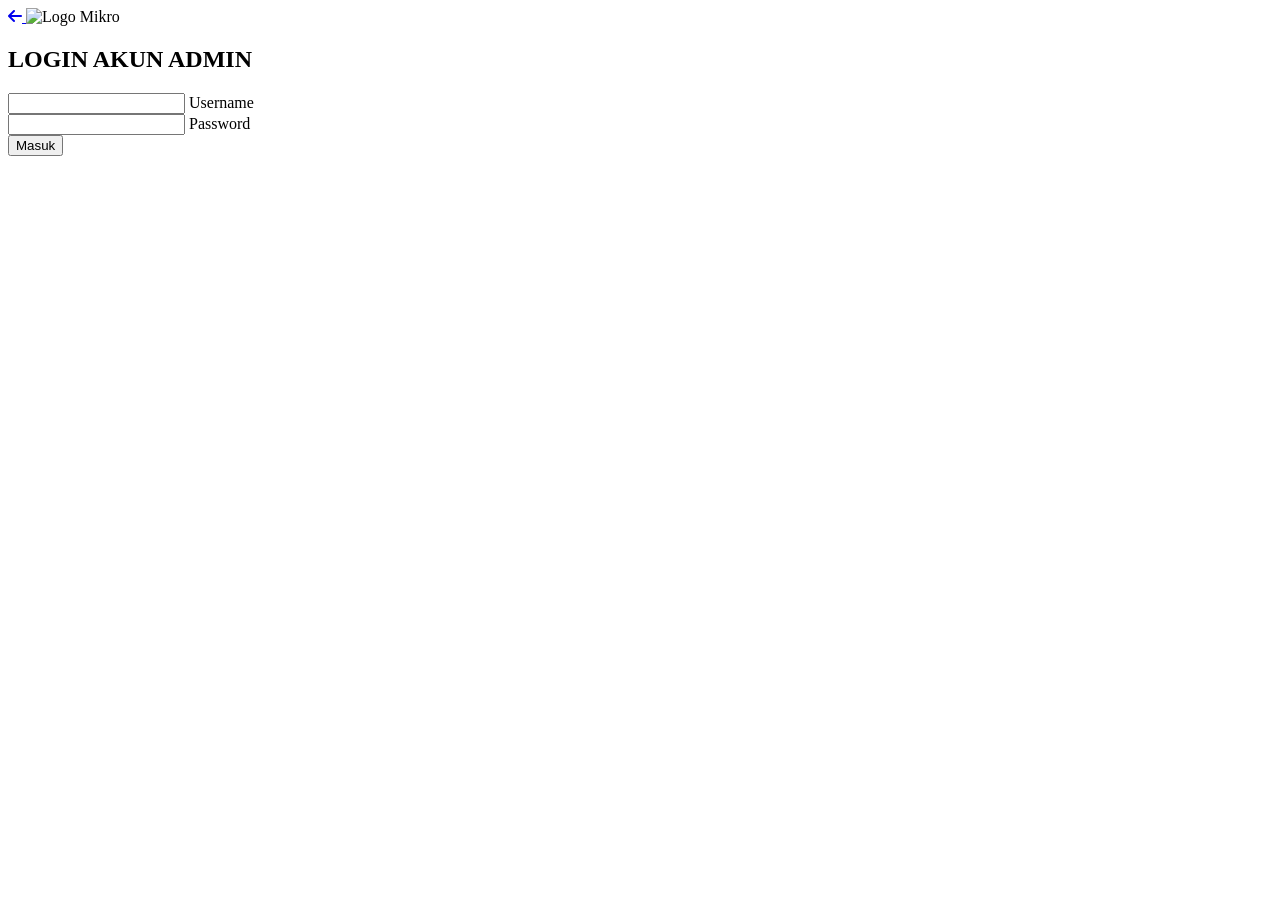
==== admin login.html @ 43f3776f "Add files via upload" ====
<!DOCTYPE html>
<html lang="en">

<head>
    <meta charset="UTF-8">
    <meta name="viewport" content="width=device-width, initial-scale=1.0">
    <title>Login</title>
    <link rel="stylesheet" href="https://cdnjs.cloudflare.com/ajax/libs/font-awesome/6.5.2/css/all.min.css">
    <link rel="stylesheet" href="css/style-login.css">
</head>

<body>
    <div class="login-container">
        <form class="login-box" id="loginForm">
            <a href="index.html" class="back-circle">
                <i class="fa-solid fa-arrow-left"></i>
            </a>
            <img src="src/logo mikro putih.webp" alt="Logo Mikro">

            <h2>LOGIN AKUN ADMIN</h2>

            <div class="input-group">
                <input type="text" id="username" required>
                <label>Username</label>
            </div>

            <div class="input-group">
                <input type="password" id="password" required>
                <label>Password</label>
            </div>

            <button type="submit" class="button">
                Masuk
            </button>

            <p id="loginMessage"></p>
        </form>
    </div>
    <script src="js/script-login.js"></script>
</body>

</html>
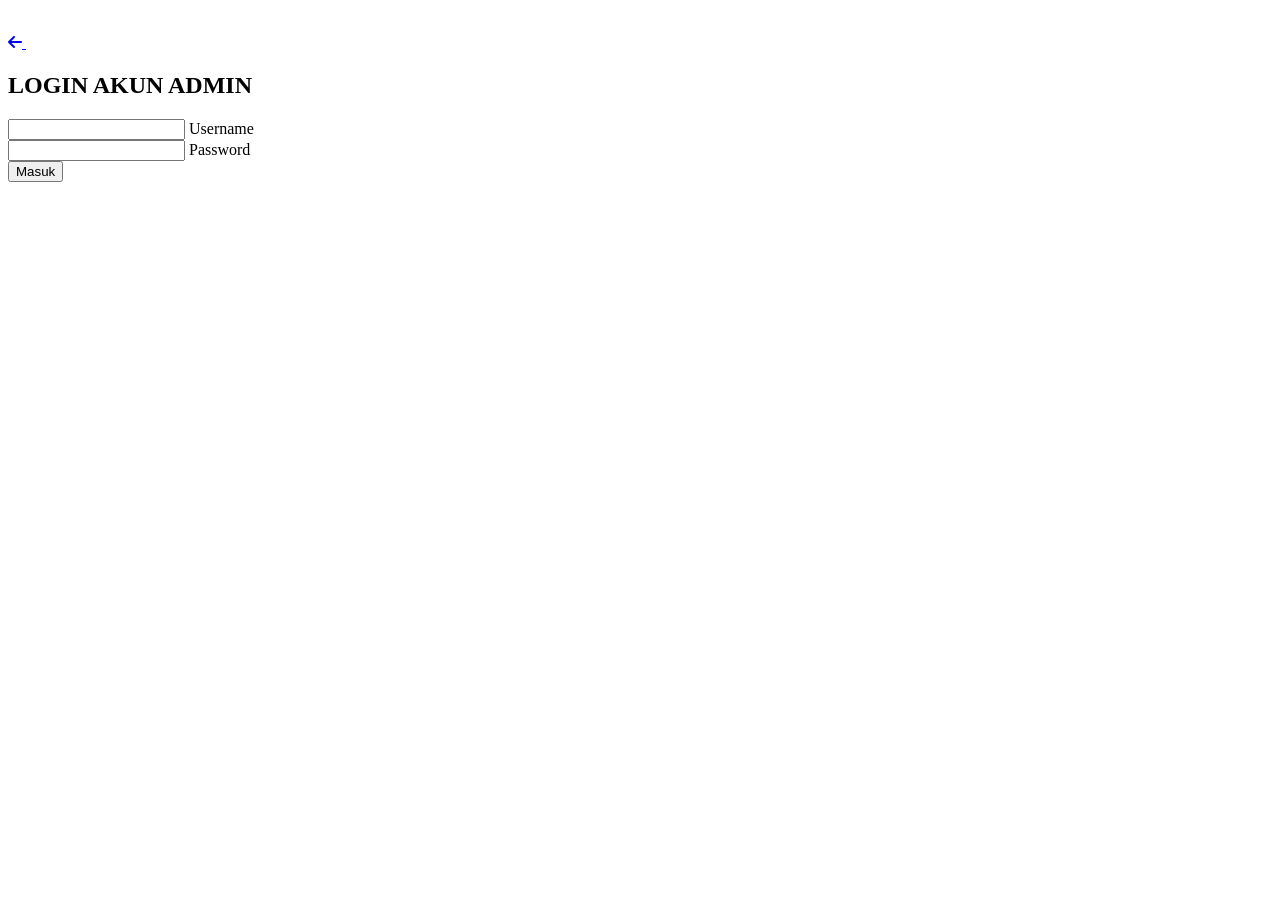
==== commit c3f9fa31: "Fix formatting issues in admin login HTML" ====
--- a/admin login.html
+++ b/admin login.html
@@ -39,4 +39,4 @@
     <script src="js/script-login.js"></script>
 </body>
 
-</html>+</html>
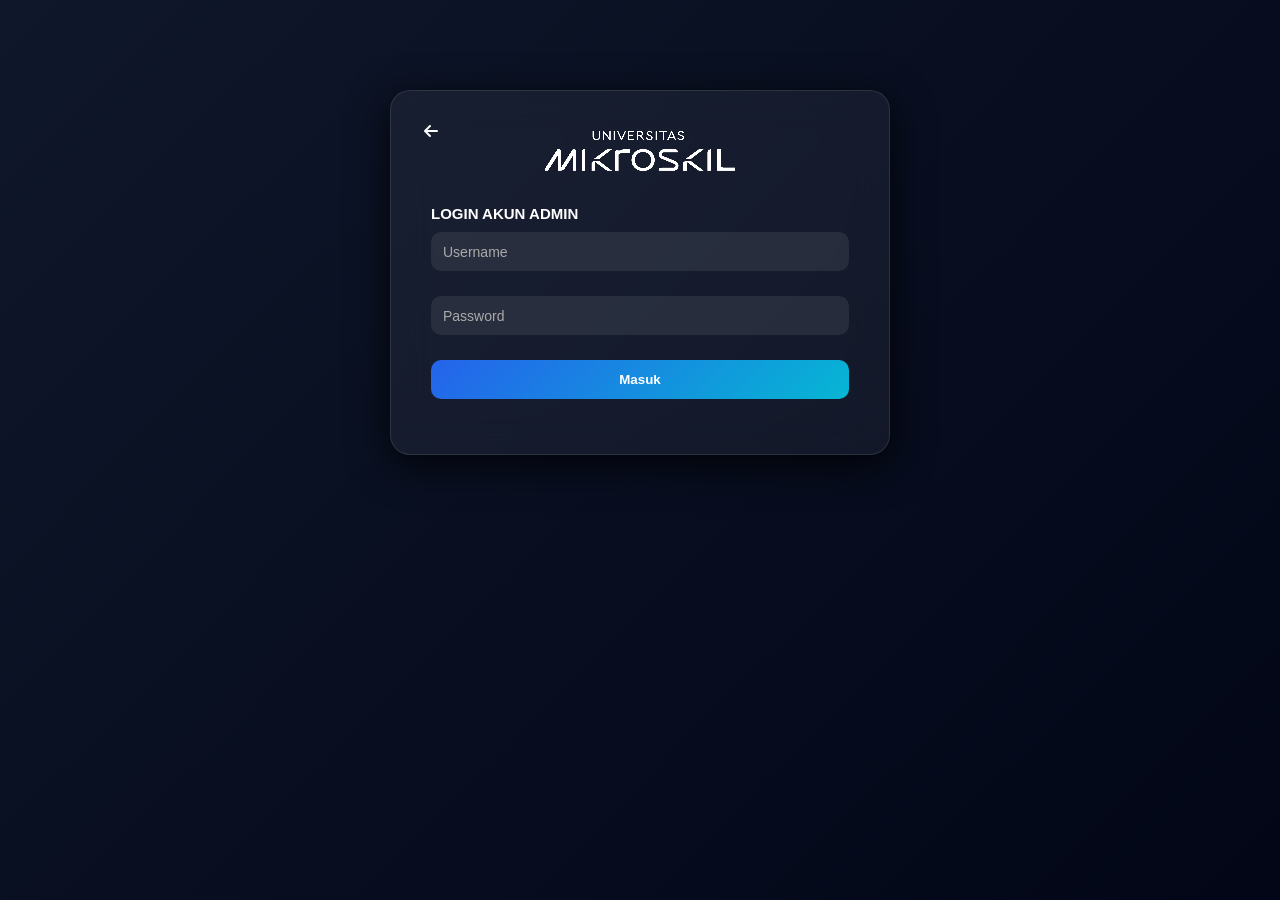
==== commit d14ce832: "Fix path to style-login.css in admin login.html" ====
--- a/admin login.html
+++ b/admin login.html
@@ -6,7 +6,7 @@
     <meta name="viewport" content="width=device-width, initial-scale=1.0">
     <title>Login</title>
     <link rel="stylesheet" href="https://cdnjs.cloudflare.com/ajax/libs/font-awesome/6.5.2/css/all.min.css">
-    <link rel="stylesheet" href="css/style-login.css">
+    <link rel="stylesheet" href="./style-login.css">
 </head>
 
 <body>
--- a/style-login.css
+++ b/style-login.css
@@ -0,0 +1,218 @@
+/* RESET */
+* {
+    margin: 0;
+    padding: 0;
+    box-sizing: border-box;
+    font-family: 'Segoe UI', sans-serif;
+}
+
+/* BACKGROUND DARK */
+body {
+    height: 100vh;
+    display: flex;
+    justify-content: center;
+    align-items: center;
+
+    background: linear-gradient(135deg, #0f172a, #020617);
+}
+
+a {
+    text-decoration: none;
+}
+
+/* CONTAINER */
+.login-container {
+    width: 100%;
+    max-width: 500px;
+    height: 80%;
+}
+
+/* BOX */
+.login-box {
+    padding: 40px;
+    border-radius: 20px;
+    background: rgba(255, 255, 255, 0.05);
+    backdrop-filter: blur(20px);
+
+    color: white;
+    text-align: center;
+    border: 1px solid rgba(255, 255, 255, 0.1);
+    box-shadow: 0 10px 40px rgba(0, 0, 0, 0.8);
+}
+
+.login-box img {
+    margin-bottom: 30px;
+}
+
+/* TITLE */
+.login-box h2 {
+    margin-bottom: 10px;
+    font-size: 15px;
+    text-align: left;
+}
+
+/* INPUT */
+.input-group {
+    position: relative;
+    margin-bottom: 25px;
+}
+
+.input-group input {
+    width: 100%;
+    padding: 12px;
+
+    border: none;
+    outline: none;
+    border-radius: 10px;
+
+    background: rgba(255, 255, 255, 0.08);
+    color: white;
+}
+
+/* LABEL FLOAT */
+.input-group label {
+    position: absolute;
+    left: 12px;
+    top: 12px;
+
+    font-size: 14px;
+    color: #aaa;
+
+    pointer-events: none;
+    transition: 0.3s;
+}
+
+.input-group input:focus+label,
+.input-group input:valid+label {
+    top: -8px;
+    left: 10px;
+    font-size: 11px;
+    font-weight: 700;
+    color: #38bdf8;
+}
+
+/* BUTTON */
+.button {
+    width: 100%;
+    padding: 12px;
+
+    border: none;
+    border-radius: 10px;
+    color: white;
+
+    background: linear-gradient(135deg, #2563eb, #06b6d4);
+    font-weight: bold;
+    cursor: pointer;
+
+    transition: 0.3s;
+}
+
+.button:hover {
+    transform: scale(1.05);
+    box-shadow: 0 0 15px #06b6d4;
+}
+
+#loginMessage{
+    margin-top: 15px;
+    text-align: center;
+    font-size: 14px;
+    font-weight: 600;
+}
+
+.back-circle{
+    position: absolute;
+    top: 20px;
+    left: 20px;
+    width: 40px;
+    height: 40px;
+    display: flex;
+    justify-content: center;
+    align-items: center;
+    color: white;
+    text-decoration: none;
+    transition: .3s;
+}
+
+.back-circle:hover{
+    color: #38bdf8;
+}
+
+/* ================= RESPONSIVE ================= */
+
+/* TABLET (≤1024px) */
+@media (max-width: 1024px) {
+    .login-container {
+        max-width: 420px;
+    }
+
+    .login-box {
+        padding: 30px;
+    }
+}
+
+/* MOBILE (≤768px) */
+@media (max-width: 768px) {
+
+    body {
+        align-items: flex-start;
+        padding: 30px 15px;
+    }
+
+    .login-container {
+        max-width: 90%;
+        height: auto;
+        margin-top: 50px;
+    }
+
+    .login-box {
+        padding: 25px;
+        border-radius: 15px;
+    }
+
+    .login-box img {
+        width: 120px;
+        margin-bottom: 20px;
+    }
+
+    .login-box h2 {
+        font-size: 14px;
+    }
+
+    .input-group input {
+        padding: 11px;
+        font-size: 14px;
+    }
+
+    .button {
+        padding: 11px;
+        font-size: 14px;
+    }
+}
+
+/* SMALL MOBILE (≤480px) */
+@media (max-width: 480px) {
+
+    body {
+        padding: 20px 10px;
+    }
+
+    .login-box {
+        padding: 20px;
+    }
+
+    .login-box img {
+        width: 100px;
+    }
+
+    .login-box h2 {
+        font-size: 13px;
+    }
+
+    .input-group label {
+        font-size: 12px;
+    }
+
+    .button {
+        font-size: 13px;
+    }
+}
